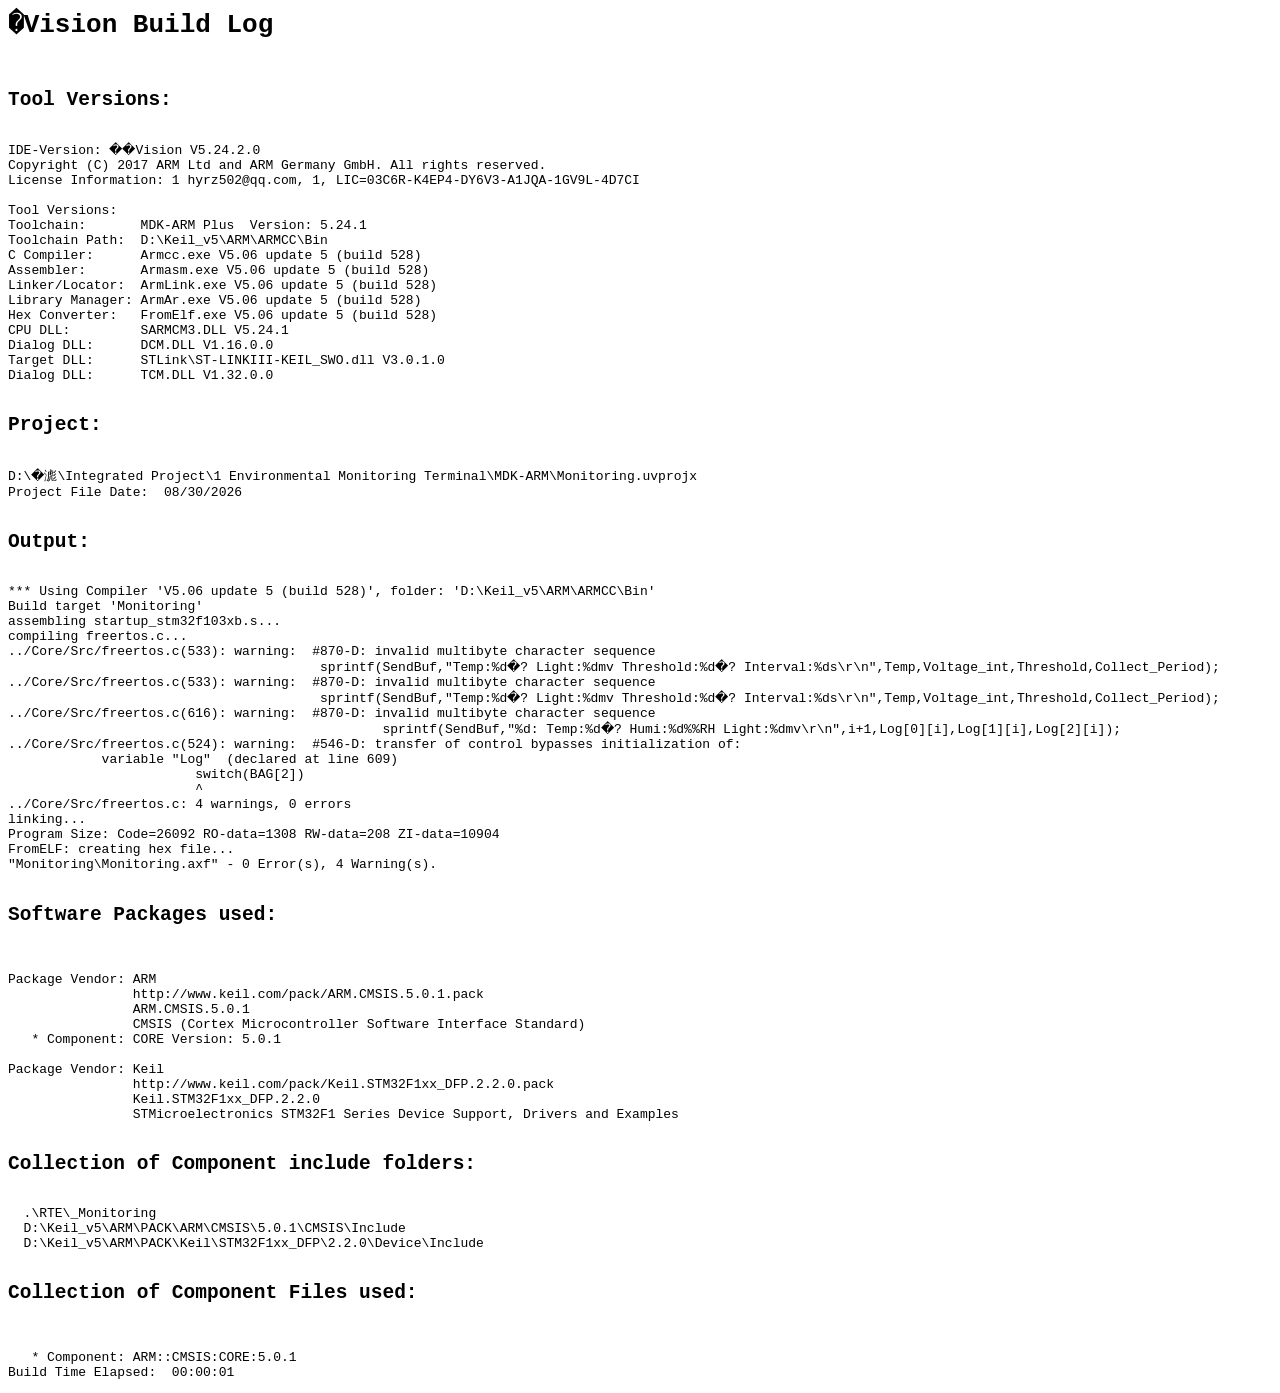
==== MDK-ARM/Monitoring/Monitoring.build_log.htm @ ff482f07 "Initial commit: STM32 env monitor with FreeRTOS" ====
<html>
<body>
<pre>
<h1>�Vision Build Log</h1>
<h2>Tool Versions:</h2>
IDE-Version: ��Vision V5.24.2.0
Copyright (C) 2017 ARM Ltd and ARM Germany GmbH. All rights reserved.
License Information: 1 hyrz502@qq.com, 1, LIC=03C6R-K4EP4-DY6V3-A1JQA-1GV9L-4D7CI
 
Tool Versions:
Toolchain:       MDK-ARM Plus  Version: 5.24.1
Toolchain Path:  D:\Keil_v5\ARM\ARMCC\Bin
C Compiler:      Armcc.exe V5.06 update 5 (build 528)
Assembler:       Armasm.exe V5.06 update 5 (build 528)
Linker/Locator:  ArmLink.exe V5.06 update 5 (build 528)
Library Manager: ArmAr.exe V5.06 update 5 (build 528)
Hex Converter:   FromElf.exe V5.06 update 5 (build 528)
CPU DLL:         SARMCM3.DLL V5.24.1
Dialog DLL:      DCM.DLL V1.16.0.0
Target DLL:      STLink\ST-LINKIII-KEIL_SWO.dll V3.0.1.0
Dialog DLL:      TCM.DLL V1.32.0.0
 
<h2>Project:</h2>
D:\�滮\Integrated Project\1 Environmental Monitoring Terminal\MDK-ARM\Monitoring.uvprojx
Project File Date:  08/30/2026

<h2>Output:</h2>
*** Using Compiler 'V5.06 update 5 (build 528)', folder: 'D:\Keil_v5\ARM\ARMCC\Bin'
Build target 'Monitoring'
assembling startup_stm32f103xb.s...
compiling freertos.c...
../Core/Src/freertos.c(533): warning:  #870-D: invalid multibyte character sequence
  					sprintf(SendBuf,"Temp:%d�? Light:%dmv Threshold:%d�? Interval:%ds\r\n",Temp,Voltage_int,Threshold,Collect_Period);
../Core/Src/freertos.c(533): warning:  #870-D: invalid multibyte character sequence
  					sprintf(SendBuf,"Temp:%d�? Light:%dmv Threshold:%d�? Interval:%ds\r\n",Temp,Voltage_int,Threshold,Collect_Period);
../Core/Src/freertos.c(616): warning:  #870-D: invalid multibyte character sequence
  						sprintf(SendBuf,"%d: Temp:%d�? Humi:%d%%RH Light:%dmv\r\n",i+1,Log[0][i],Log[1][i],Log[2][i]);
../Core/Src/freertos.c(524): warning:  #546-D: transfer of control bypasses initialization of:
            variable "Log"  (declared at line 609)
  			switch(BAG[2])
  			^
../Core/Src/freertos.c: 4 warnings, 0 errors
linking...
Program Size: Code=26092 RO-data=1308 RW-data=208 ZI-data=10904  
FromELF: creating hex file...
"Monitoring\Monitoring.axf" - 0 Error(s), 4 Warning(s).

<h2>Software Packages used:</h2>

Package Vendor: ARM
                http://www.keil.com/pack/ARM.CMSIS.5.0.1.pack
                ARM.CMSIS.5.0.1
                CMSIS (Cortex Microcontroller Software Interface Standard)
   * Component: CORE Version: 5.0.1

Package Vendor: Keil
                http://www.keil.com/pack/Keil.STM32F1xx_DFP.2.2.0.pack
                Keil.STM32F1xx_DFP.2.2.0
                STMicroelectronics STM32F1 Series Device Support, Drivers and Examples

<h2>Collection of Component include folders:</h2>
  .\RTE\_Monitoring
  D:\Keil_v5\ARM\PACK\ARM\CMSIS\5.0.1\CMSIS\Include
  D:\Keil_v5\ARM\PACK\Keil\STM32F1xx_DFP\2.2.0\Device\Include

<h2>Collection of Component Files used:</h2>

   * Component: ARM::CMSIS:CORE:5.0.1
Build Time Elapsed:  00:00:01
</pre>
</body>
</html>
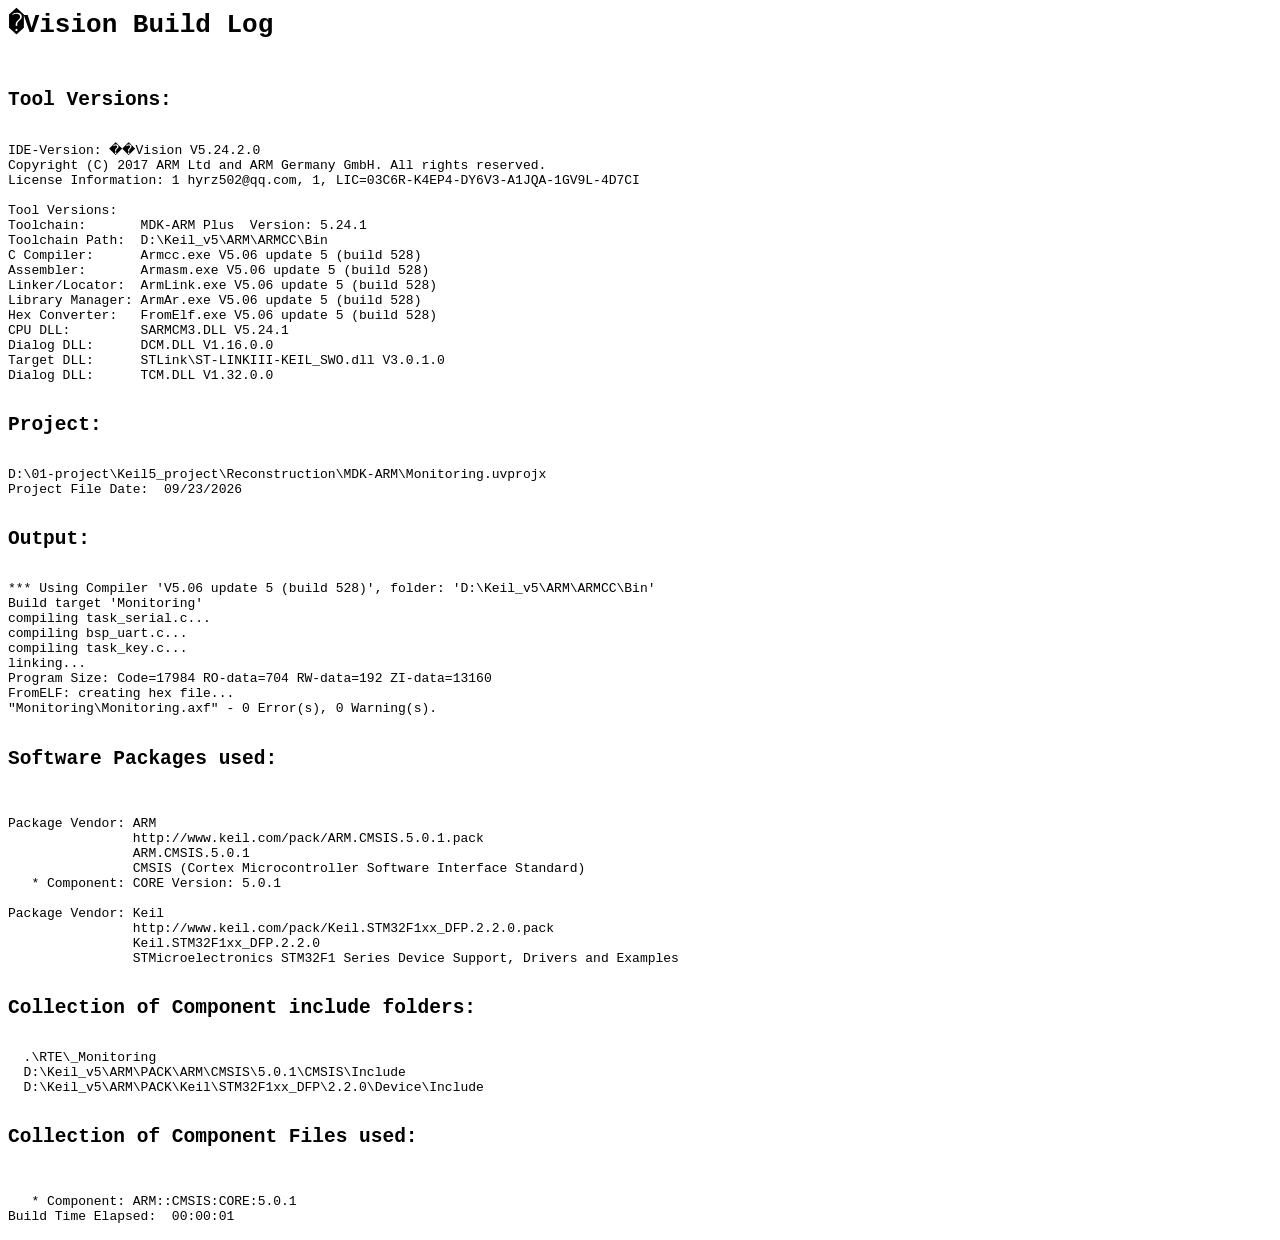
==== commit d8b6db4a: "写这次修改的备注" ====
--- a/MDK-ARM/Monitoring/Monitoring.build_log.htm
+++ b/MDK-ARM/Monitoring/Monitoring.build_log.htm
@@ -21,29 +21,19 @@
 Dialog DLL:      TCM.DLL V1.32.0.0
  
 <h2>Project:</h2>
-D:\�滮\Integrated Project\1 Environmental Monitoring Terminal\MDK-ARM\Monitoring.uvprojx
-Project File Date:  08/30/2026
+D:\01-project\Keil5_project\Reconstruction\MDK-ARM\Monitoring.uvprojx
+Project File Date:  09/23/2026
 
 <h2>Output:</h2>
 *** Using Compiler 'V5.06 update 5 (build 528)', folder: 'D:\Keil_v5\ARM\ARMCC\Bin'
 Build target 'Monitoring'
-assembling startup_stm32f103xb.s...
-compiling freertos.c...
-../Core/Src/freertos.c(533): warning:  #870-D: invalid multibyte character sequence
-  					sprintf(SendBuf,"Temp:%d�? Light:%dmv Threshold:%d�? Interval:%ds\r\n",Temp,Voltage_int,Threshold,Collect_Period);
-../Core/Src/freertos.c(533): warning:  #870-D: invalid multibyte character sequence
-  					sprintf(SendBuf,"Temp:%d�? Light:%dmv Threshold:%d�? Interval:%ds\r\n",Temp,Voltage_int,Threshold,Collect_Period);
-../Core/Src/freertos.c(616): warning:  #870-D: invalid multibyte character sequence
-  						sprintf(SendBuf,"%d: Temp:%d�? Humi:%d%%RH Light:%dmv\r\n",i+1,Log[0][i],Log[1][i],Log[2][i]);
-../Core/Src/freertos.c(524): warning:  #546-D: transfer of control bypasses initialization of:
-            variable "Log"  (declared at line 609)
-  			switch(BAG[2])
-  			^
-../Core/Src/freertos.c: 4 warnings, 0 errors
+compiling task_serial.c...
+compiling bsp_uart.c...
+compiling task_key.c...
 linking...
-Program Size: Code=26092 RO-data=1308 RW-data=208 ZI-data=10904  
+Program Size: Code=17984 RO-data=704 RW-data=192 ZI-data=13160  
 FromELF: creating hex file...
-"Monitoring\Monitoring.axf" - 0 Error(s), 4 Warning(s).
+"Monitoring\Monitoring.axf" - 0 Error(s), 0 Warning(s).
 
 <h2>Software Packages used:</h2>
 
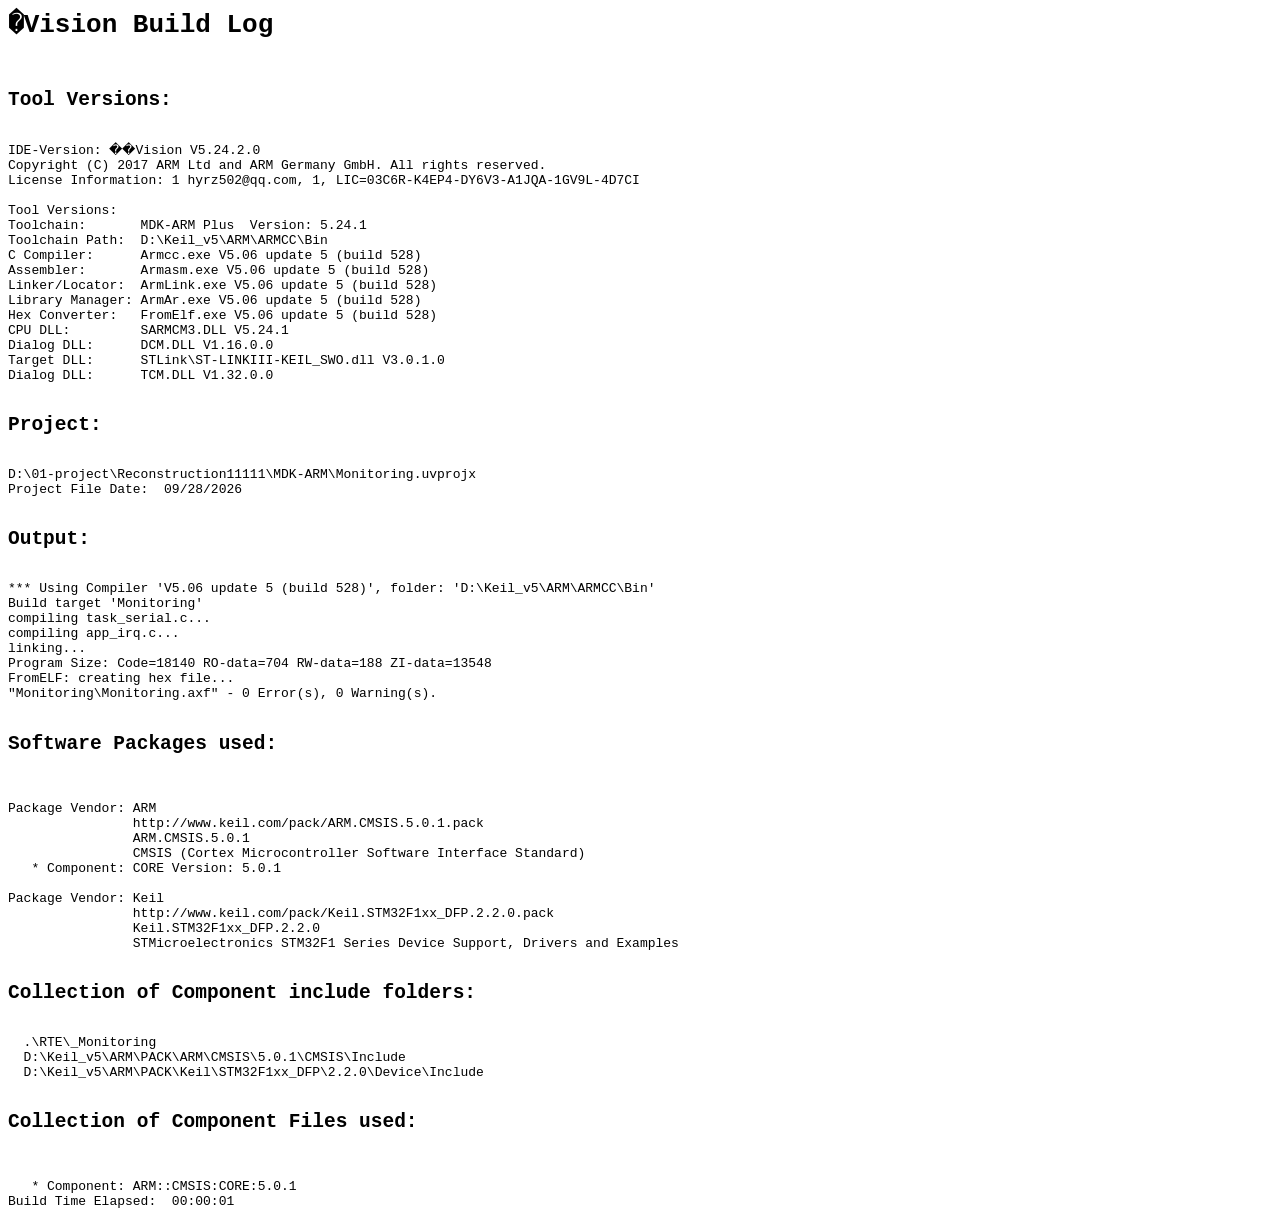
==== commit 8e4284aa: "打通了串口" ====
--- a/MDK-ARM/Monitoring/Monitoring.build_log.htm
+++ b/MDK-ARM/Monitoring/Monitoring.build_log.htm
@@ -21,17 +21,16 @@
 Dialog DLL:      TCM.DLL V1.32.0.0
  
 <h2>Project:</h2>
-D:\01-project\Keil5_project\Reconstruction\MDK-ARM\Monitoring.uvprojx
-Project File Date:  09/23/2026
+D:\01-project\Reconstruction11111\MDK-ARM\Monitoring.uvprojx
+Project File Date:  09/28/2026
 
 <h2>Output:</h2>
 *** Using Compiler 'V5.06 update 5 (build 528)', folder: 'D:\Keil_v5\ARM\ARMCC\Bin'
 Build target 'Monitoring'
 compiling task_serial.c...
-compiling bsp_uart.c...
-compiling task_key.c...
+compiling app_irq.c...
 linking...
-Program Size: Code=17984 RO-data=704 RW-data=192 ZI-data=13160  
+Program Size: Code=18140 RO-data=704 RW-data=188 ZI-data=13548  
 FromELF: creating hex file...
 "Monitoring\Monitoring.axf" - 0 Error(s), 0 Warning(s).
 
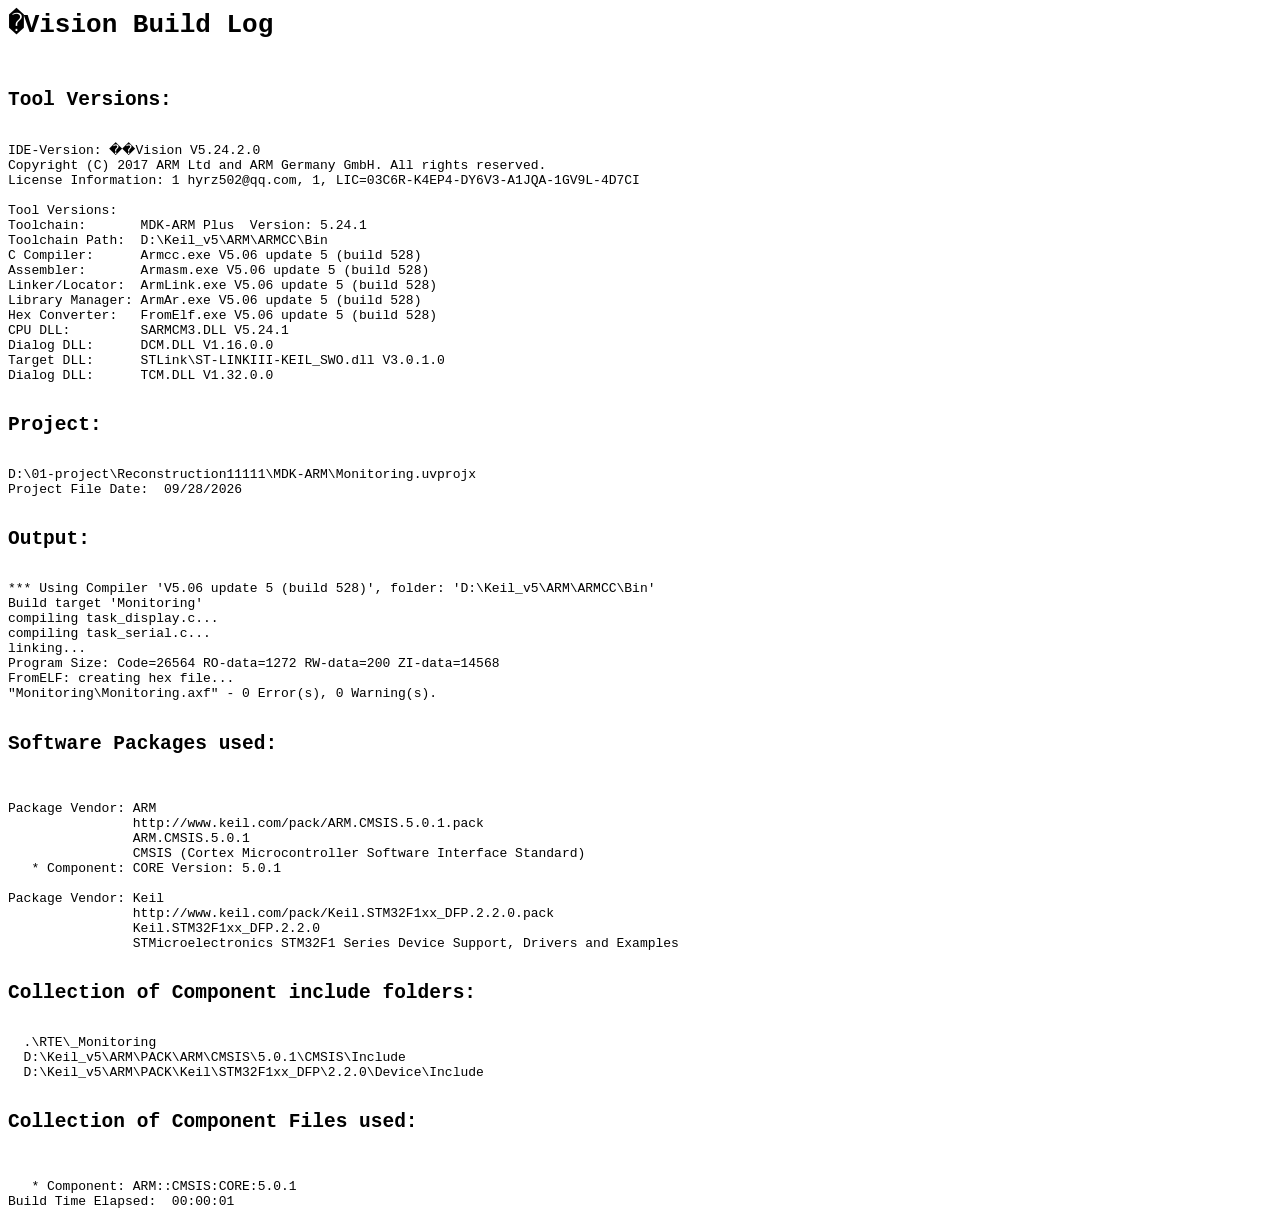
==== commit 19e870c3: "导入第一版业务代码，重构完成" ====
--- a/MDK-ARM/Monitoring/Monitoring.build_log.htm
+++ b/MDK-ARM/Monitoring/Monitoring.build_log.htm
@@ -27,10 +27,10 @@
 <h2>Output:</h2>
 *** Using Compiler 'V5.06 update 5 (build 528)', folder: 'D:\Keil_v5\ARM\ARMCC\Bin'
 Build target 'Monitoring'
+compiling task_display.c...
 compiling task_serial.c...
-compiling app_irq.c...
 linking...
-Program Size: Code=18140 RO-data=704 RW-data=188 ZI-data=13548  
+Program Size: Code=26564 RO-data=1272 RW-data=200 ZI-data=14568  
 FromELF: creating hex file...
 "Monitoring\Monitoring.axf" - 0 Error(s), 0 Warning(s).
 
